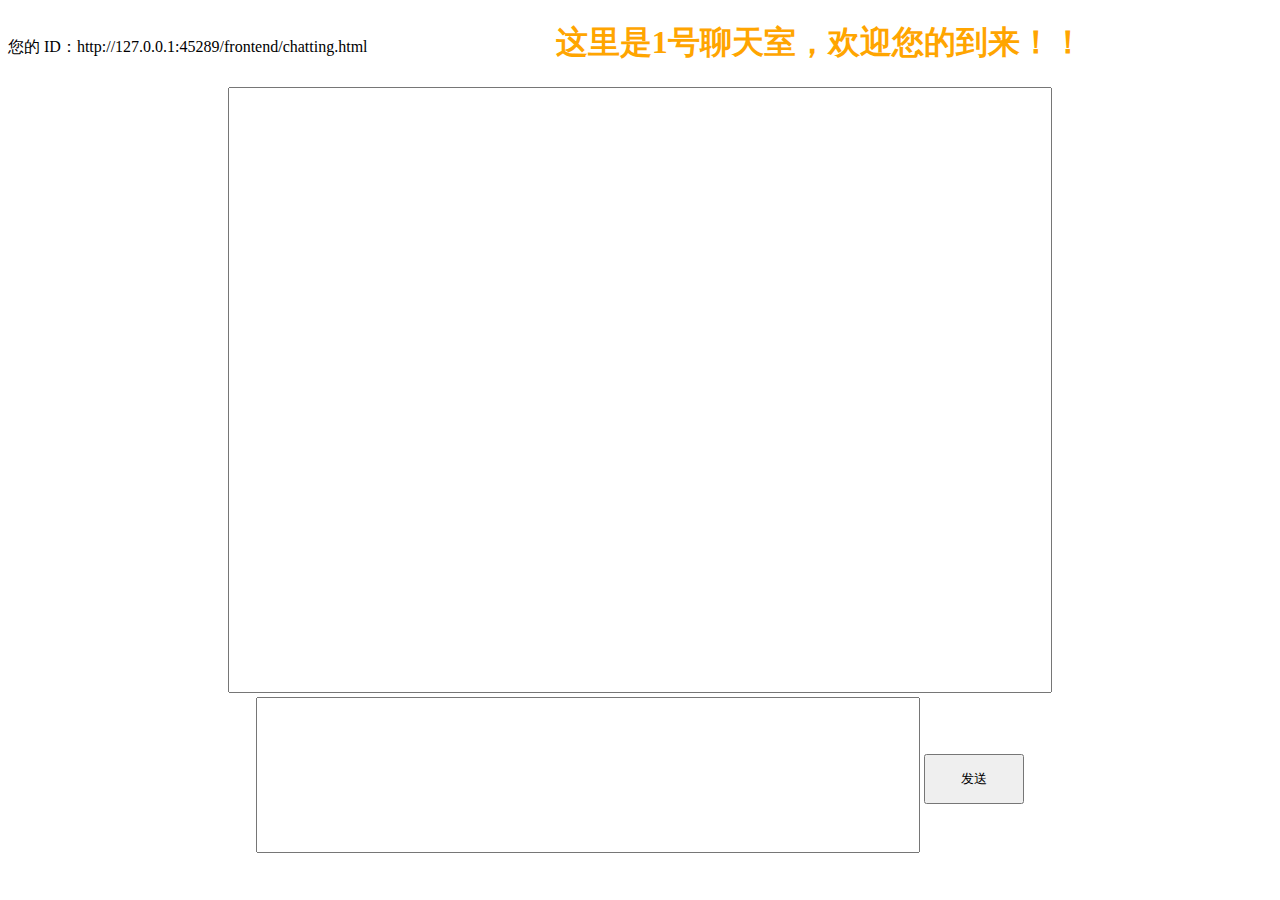
==== frontend/chatting.html @ dfa70026 "first commit" ====
<!DOCTYPE html>
<html>
    <head>
        <meta charset="UTF-8">
        <title>欢迎来到聊天室！！！</title>
        <link rel="stylesheet" href="css/chatting.css" />
    </head>
    <body>
        <div>
            <div class="sidebody">
                <p id="yourId">您的 ID：</p>
            </div>
            <div class="mainbody">
                <h1>这里是1号聊天室，欢迎您的到来！！</h1>
                <form class="formstyle">
                    <textarea id="showText" class="showText" rows="40", cols="100" readonly="readonly"></textarea>
                    <div>
                        <textarea id="sendText" class="sendText" rows="10", cols="80"></textarea>
                        <input class="sendMessage" type="button", value="发送", onclick="sendMessage()">
                    </div>
                </form>
            </div>
        </div>

        <script>
            let id = document.getElementById("yourId")
            let curUrl = window.location.href
            let paramStart = curUrl.indexOf("=")
            let username = curUrl.substr(paramStart+1)
            id.innerHTML = id.innerHTML + username
            let text = ""

            if(window.WebSocket){
                console.log("浏览器支持websocket")
            } else {
                alert("浏览器不支持websocket")
                window.location.href = index.html
            }
            let ws = new WebSocket("ws://localhost:12345/wudi?id=" + username)
            ws.onopen = function(params) {
                console.log("客户端连接成功！")
            }
            ws.onerror = function(params) {
                // console.log("连接有问题啊！")
                alert("连接有问题啊！")
            }
            ws.onmessage = function(param) {
                let getMessage = param.data
                console.log(getMessage)
                let textpool = document.getElementById("showText").value
                textpool = textpool + getMessage.split(":")[0] + "说:\n"
                textpool = textpool + getMessage.split(":")[1] + "\n\n"
                document.getElementById("showText").value = textpool   
            } 

            function sendMessage() {
                text = document.getElementById("sendText").value
                if(text == "") {
                    alert("发送的文本不能为空哦！")
                    return
                } else {
                    let textAddName = username + ":" + text
                    ws.send(textAddName)
                }
                document.getElementById("sendText").value = ''
            }
        </script>
    </body> 
</html>
---- frontend/css/chatting.css ----
h1 {
    color:orange;
    text-align: center;
}

.formstyle {
    text-align: center;
}

.showText {
    resize: none;
    overflow-y: scroll
}

.sendText {
    resize: none;
    overflow-y: scroll
}

.sendMessage {
    position: relative;
    top: -70px;
    width: 100px;
    height: 50px;
}

.sidebody {
    float: left;
}

.mainbody {
    float: center;
}
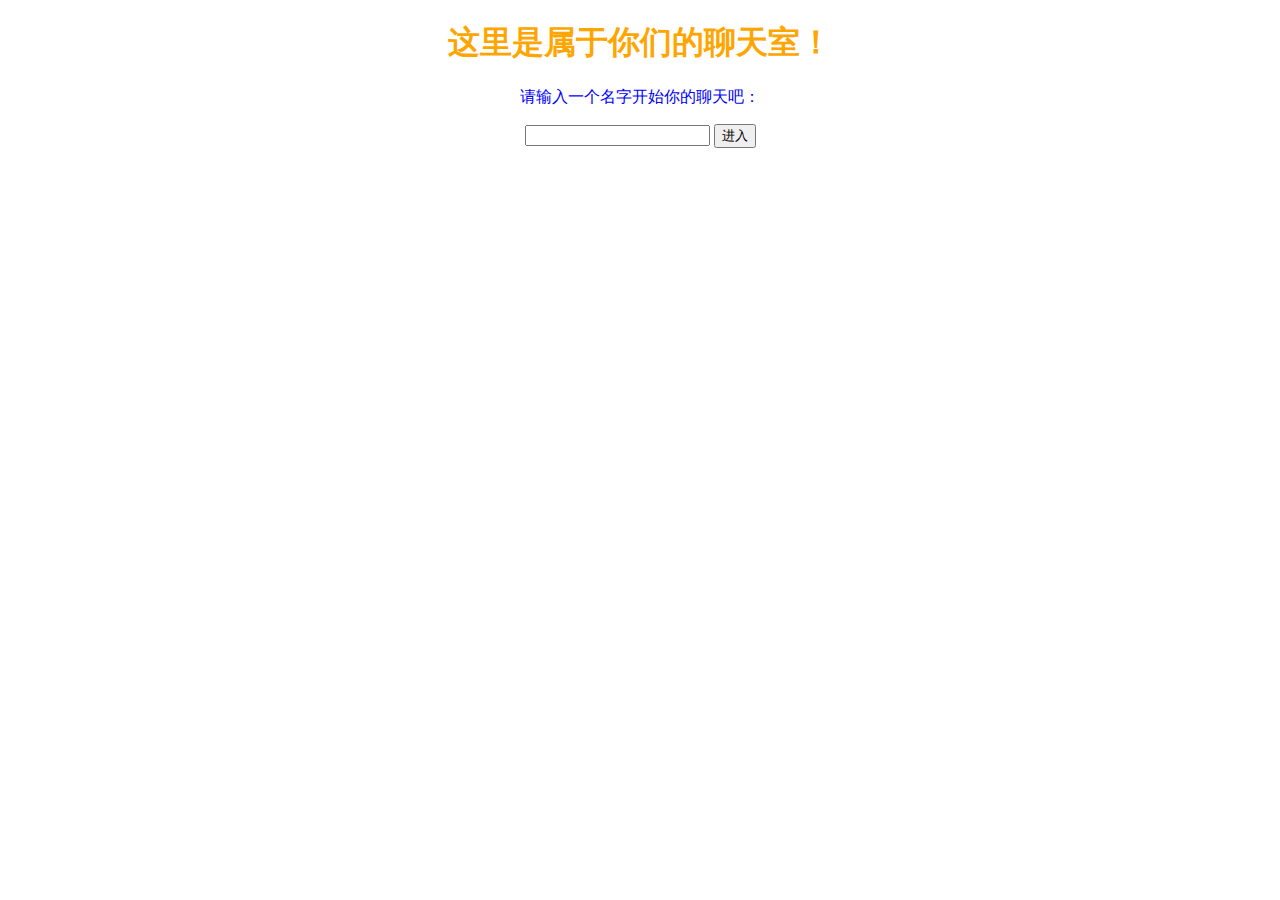
==== commit 65da2b70: "if website flush or close" ====
--- a/frontend/chatting.html
+++ b/frontend/chatting.html
@@ -33,8 +33,8 @@
             if(window.WebSocket){
                 console.log("浏览器支持websocket")
             } else {
+                window.location.href = "index.html"
                 alert("浏览器不支持websocket")
-                window.location.href = index.html
             }
             let ws = new WebSocket("ws://localhost:12345/wudi?id=" + username)
             ws.onopen = function(params) {
@@ -42,6 +42,7 @@
             }
             ws.onerror = function(params) {
                 // console.log("连接有问题啊！")
+                window.location.href = "index.html"
                 alert("连接有问题啊！")
             }
             ws.onmessage = function(param) {
@@ -52,6 +53,10 @@
                 textpool = textpool + getMessage.split(":")[1] + "\n\n"
                 document.getElementById("showText").value = textpool   
             } 
+            ws.close = function(params) {
+                window.location.href = "index.html"
+                alert("连接被关闭了！")
+            }
 
             function sendMessage() {
                 text = document.getElementById("sendText").value
@@ -64,6 +69,10 @@
                 }
                 document.getElementById("sendText").value = ''
             }
+
+            window.onbeforeunload = function(event) {
+                event.returnValue = "aaa"
+            }
         </script>
     </body> 
 </html>